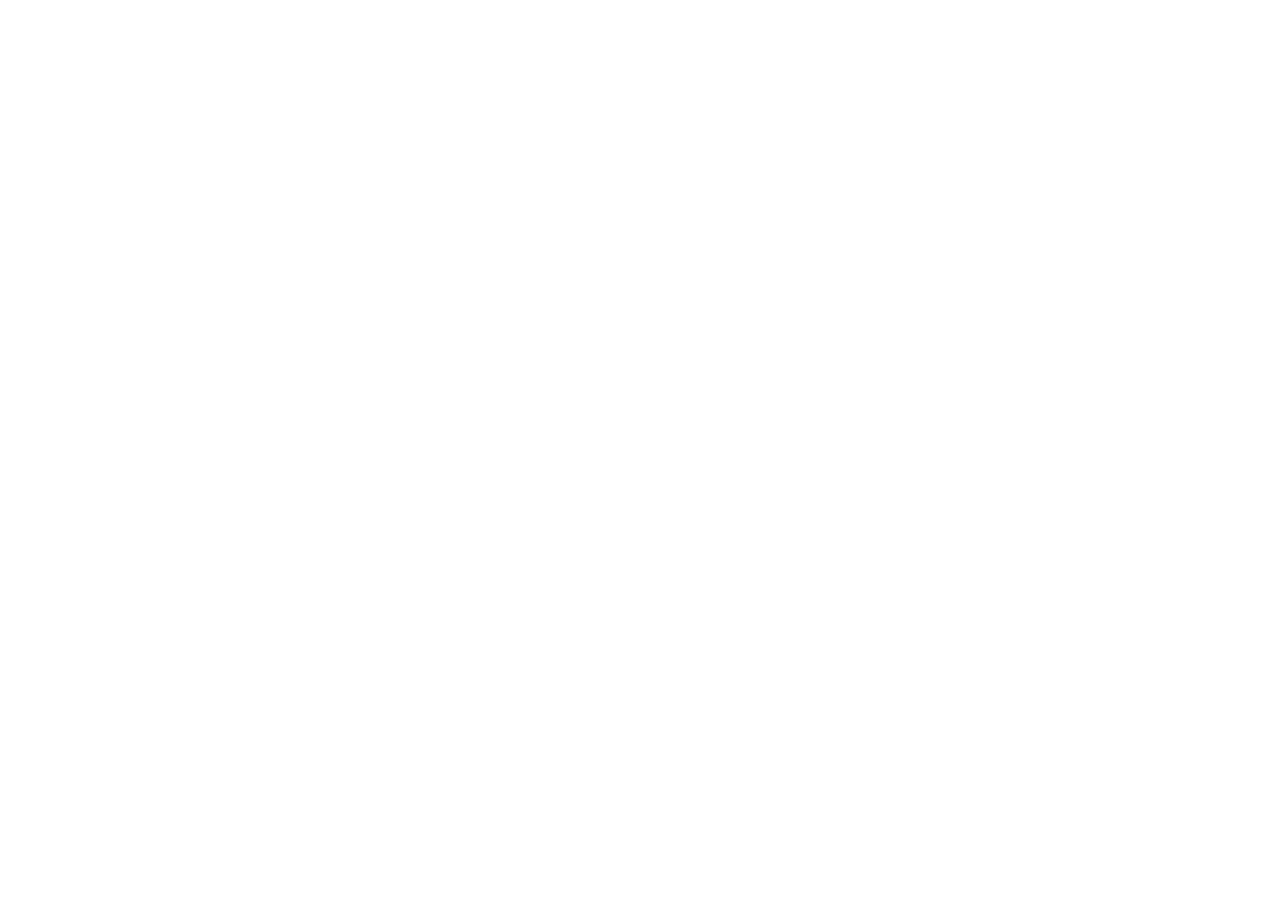
==== index.html @ a28145b7 "indexhtml5" ====
<!DOCTYPE html>
<html lang="es">
<head>
    <meta charset="UTF-8">
    <meta name="viewport" content="width=device-width, initial-scale=1.0">
    <meta http-equiv="X-UA-Compatible" content="ie=edge">
    <title>Document</title>
</head>
<body>
    
</body>
</html>
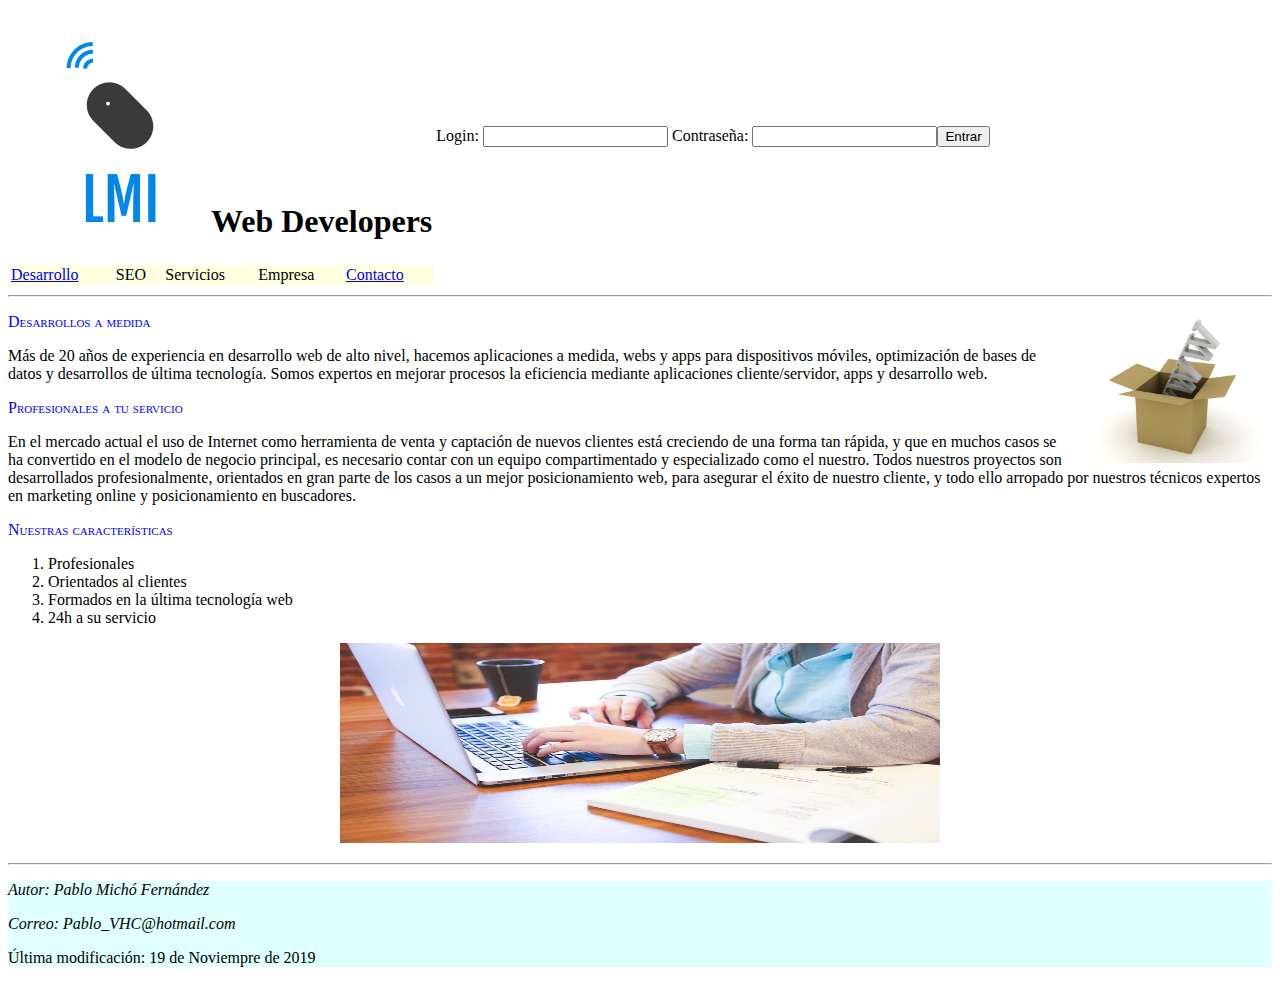
==== commit 18ba6ec9: "final_v1" ====
--- a/index.html
+++ b/index.html
@@ -4,9 +4,79 @@
     <meta charset="UTF-8">
     <meta name="viewport" content="width=device-width, initial-scale=1.0">
     <meta http-equiv="X-UA-Compatible" content="ie=edge">
-    <title>Document</title>
+    <title>Examen 1ª Eval</title>
+    <link rel="stylesheet" href="estilo.css">
 </head>
+
+
 <body>
+
+    <head>
+        <table>
+            <tbody>
+                <tr>
+                    <td colspan="5">
+                        <h1><a href="index.html"><img src="img/logo.png" alt="LMI"></a>Web Developers</h1>
+                    </td>
+                    <td><p>Login: <input type="text" name="login"></p></a></td>
+                    <td><p>Contraseña: <input type="password" name="contraseña" minlength="6"><input type="submit" value="Entrar"></p></td>
+                </tr>
+                <tr>
+                    <td class="fondo"><a href="desarrollo.html">Desarrollo</a></td>
+                    <td class="fondo">SEO</td>
+                    <td class="fondo">Servicios</td>
+                    <td class="fondo">Empresa</td>
+                    <td class="fondo"><a href="contacto.html">Contacto</a></td>
+                </tr>
+            </tbody>
+        </table>
+    </head>
+    <hr>
+    <main>
+        <section>
+
+        <img class="caja" src="img/box.jpg" width="200" height="150" alt="box">
+            
+        <p class="titulo">Desarrollos a medida</p>
+        
+        <p>Más de 20 años de experiencia en desarrollo web de alto nivel, hacemos aplicaciones a medida, webs y apps para dispositivos móviles, 
+            optimización de bases de datos y desarrollos de última tecnología. Somos expertos en mejorar procesos la eficiencia mediante aplicaciones 
+            cliente/servidor, apps y desarrollo web.</p>
+
+        </section>
+        <section>
+               
+        <p class="titulo">Profesionales a tu servicio</p>
+        
+        <p>En el mercado actual el uso de Internet como herramienta de venta y captación de nuevos clientes está creciendo de una forma tan rápida, y que 
+            en muchos casos se ha convertido en el modelo de negocio principal, es necesario contar con un equipo compartimentado y especializado como el
+            nuestro. Todos nuestros proyectos son desarrollados profesionalmente, orientados en gran parte de los casos a un mejor posicionamiento web, 
+            para asegurar el éxito de nuestro cliente, y todo ello arropado por nuestros técnicos expertos en marketing online y posicionamiento en buscadores.</p>
+        
+        </section>
+        <section>
+        
+        <p class="titulo">Nuestras características</p>
+        
+            <ol>
+                <li>Profesionales</li>
+                <li>Orientados al clientes</li>
+                <li>Formados en la última tecnología web</li>
+                <li>24h a su servicio</li>
+            </ol>
+            <p class="centro"><img src="img/student.jpg" alt="studiante" width="600" height="200"></p>
+        </section>
+        <hr>
+        </main>
+
+        <footer>
+            <address>
+                <p>Autor: Pablo Michó Fernández</p>
+                <p>Correo: Pablo_VHC@hotmail.com</p>
+            </address>
+
+            <p>Última modificación: 19 de Noviempre de 2019</p>
+        </footer>
     
 </body>
 </html>--- a/estilo.css
+++ b/estilo.css
@@ -0,0 +1,20 @@
+td.fondo {
+    background-color: lightyellow;
+    }
+
+p.titulo {
+    color: blue;
+    font-variant: small-caps;
+}
+
+img.caja {
+    float: right;
+}
+
+p.centro {
+    text-align: center;
+}
+
+footer {
+    background-color: lightcyan;
+}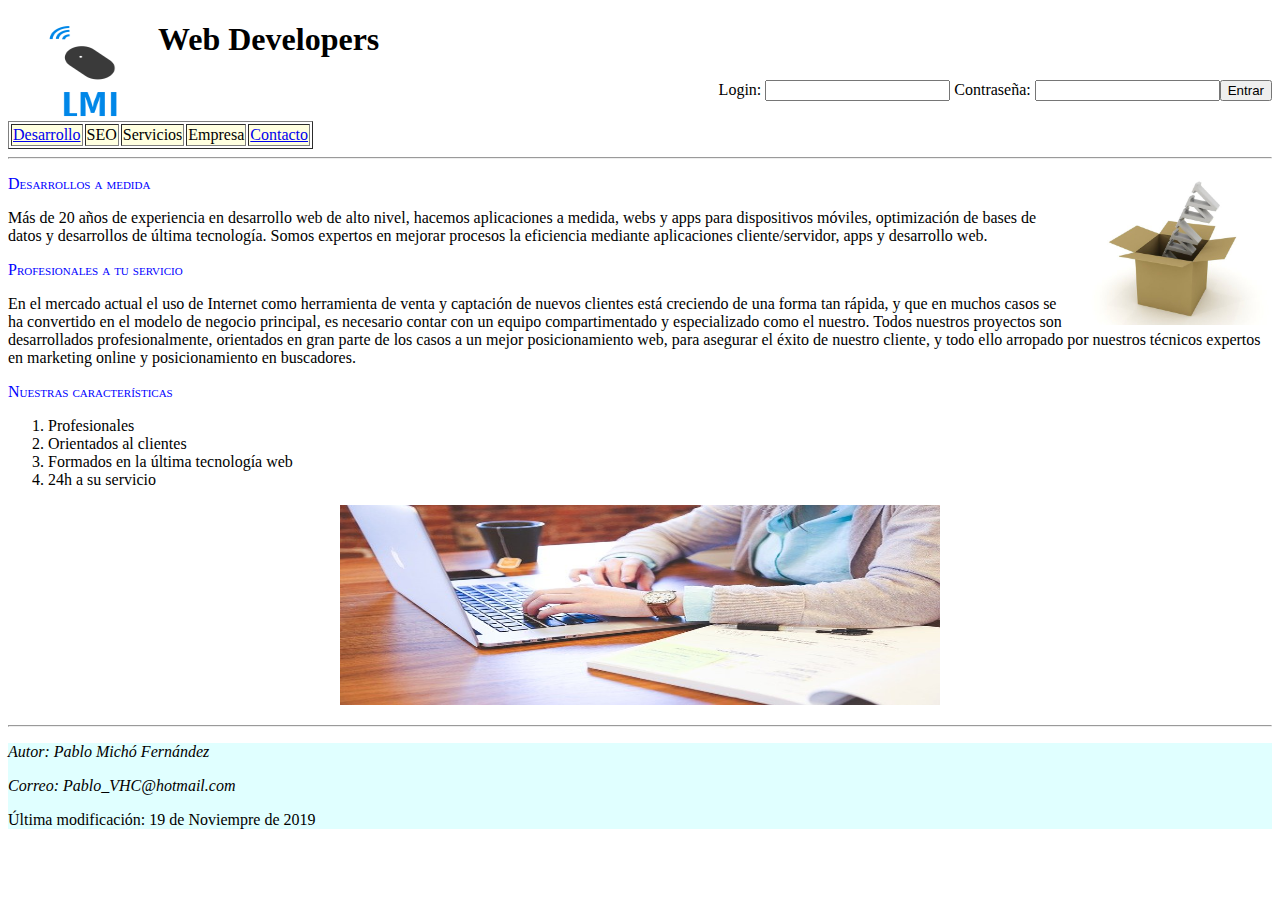
==== commit 2c805ba0: "comentarios" ====
--- a/index.html
+++ b/index.html
@@ -1,3 +1,5 @@
+<!-- Pagina web creada para el examen de LMI de la primera evaluación por el alumno Pablo Michó Fernández del grupo 6k de 1º de DAW -->
+
 <!DOCTYPE html>
 <html lang="es">
 <head>
@@ -11,28 +13,30 @@
 
 <body>
 
+    <!-- Cabecera de la página, conel logo, el formulario de accieso y una tabla para navegación -->
+
     <head>
-        <table>
-            <tbody>
-                <tr>
-                    <td colspan="5">
-                        <h1><a href="index.html"><img src="img/logo.png" alt="LMI"></a>Web Developers</h1>
-                    </td>
-                    <td><p>Login: <input type="text" name="login"></p></a></td>
-                    <td><p>Contraseña: <input type="password" name="contraseña" minlength="6"><input type="submit" value="Entrar"></p></td>
-                </tr>
-                <tr>
-                    <td class="fondo"><a href="desarrollo.html">Desarrollo</a></td>
-                    <td class="fondo">SEO</td>
-                    <td class="fondo">Servicios</td>
-                    <td class="fondo">Empresa</td>
-                    <td class="fondo"><a href="contacto.html">Contacto</a></td>
-                </tr>
-            </tbody>
-        </table>
+        <h1><a href="index.html"><img class="izquierda" src="img/logo.png" alt="LMI" width="150" height="100"></a>Web Developers</h1>
+        <p class="derecha">Login: <input type="text" name="login"></a> Contraseña: <input type="password" name="contraseña" minlength="6"><input type="submit" value="Entrar"></p>
+        <nav>
+            <table border="1">
+                <tbody>
+                    <tr>
+                        <td class="fondo"><a href="desarrollo.html">Desarrollo</a></td>
+                        <td class="fondo">SEO</td>
+                        <td class="fondo">Servicios</td>
+                        <td class="fondo">Empresa</td>
+                        <td class="fondo"><a href="contacto.html">Contacto</a></td>
+                    </tr>
+                </tbody>
+            </table>
+        </nav>
     </head>
     <hr>
     <main>
+
+        <!-- El texto de la página web principal, dividido por secciónes -->
+        
         <section>
 
         <img class="caja" src="img/box.jpg" width="200" height="150" alt="box">
@@ -70,6 +74,10 @@
         </main>
 
         <footer>
+
+            <!-- Pie de página con los datos del autor y la fecha de la última modificación -->
+
+
             <address>
                 <p>Autor: Pablo Michó Fernández</p>
                 <p>Correo: Pablo_VHC@hotmail.com</p>
--- a/estilo.css
+++ b/estilo.css
@@ -17,4 +17,16 @@
 
 footer {
     background-color: lightcyan;
+}
+
+p.derecha {
+    text-align: right;
+}
+
+img.izquierda {
+    float: left;
+}
+
+table {
+    clear: both;
 }